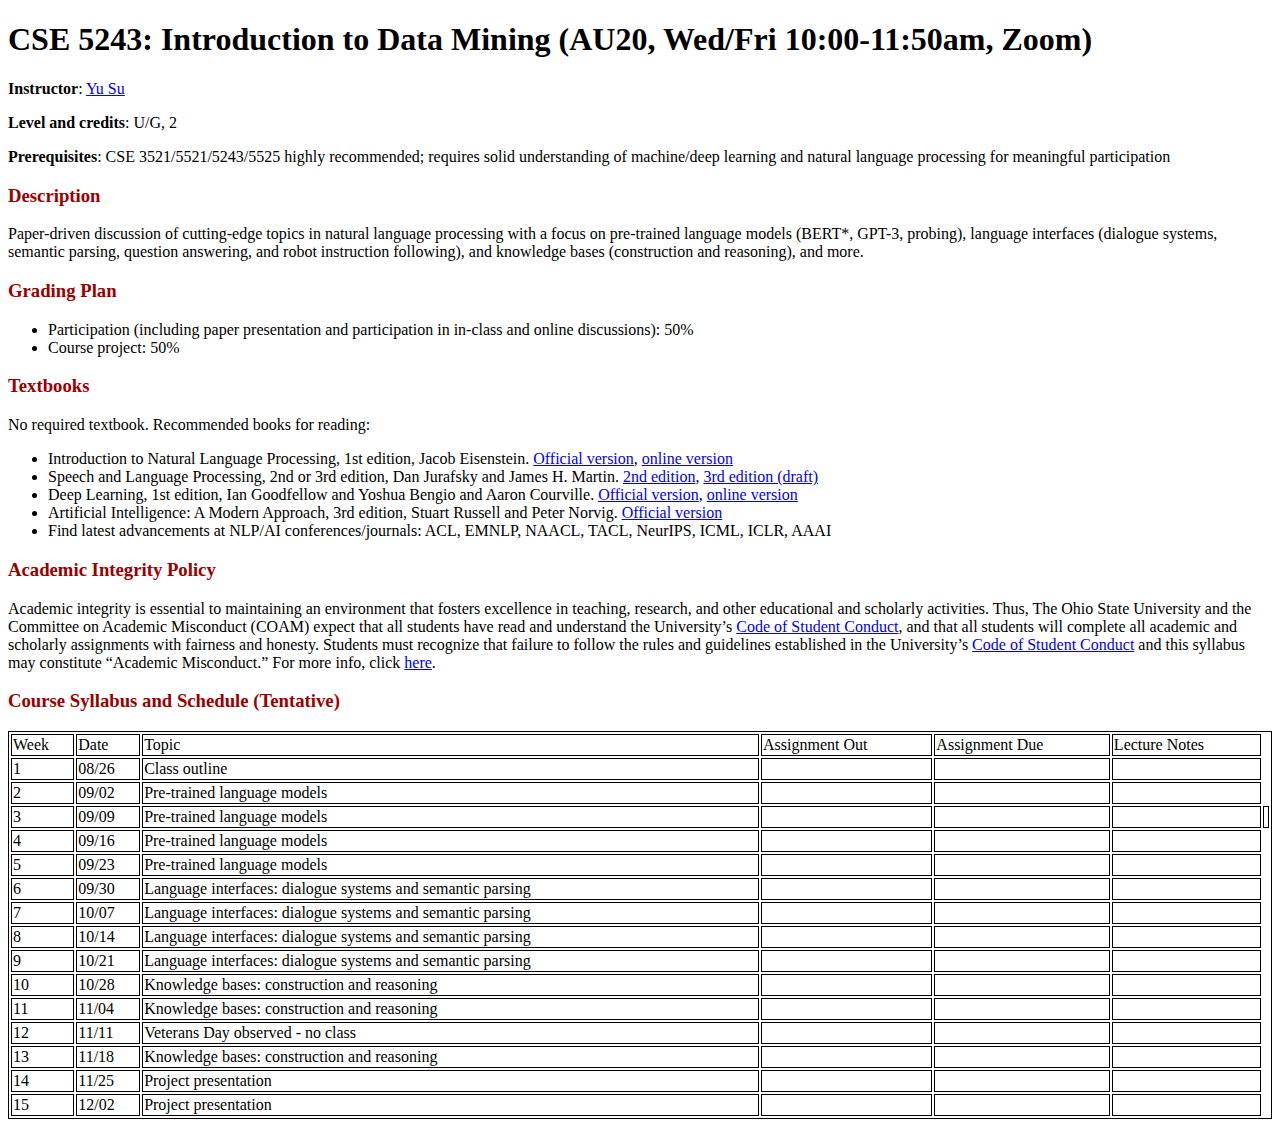
==== courses/au20/cse5539/index.html @ 8bc5eeb7 "ok" ====
<!DOCTYPE html PUBLIC "-//W3C//DTD XHTML 1.0 Strict//EN" "http://www.w3.org/TR/xhtml1/DTD/xhtml1-strict.dtd">
<html xmlns="http://www.w3.org/1999/xhtml">
<head>
<meta http-equiv="Content-Type" content="text/html; charset=utf-8" />
<link rel="stylesheet" type="text/css" href="style.css" />
<title>SP20: CSE5243</title>
</head>


<body class="html front not-logged-in one-sidebar sidebar-first page-node" data-twttr-rendered="true">

  				
<div>
<h1><strong>CSE 5243: Introduction to Data Mining (AU20, Wed/Fri 10:00-11:50am, Zoom)</strong></h1>
<p><span style="font-size: medium"><span style="text-align: justify"><strong>Instructor</strong>: <a href=http://ysu1989.github.io/>Yu Su</a> </span></span></p>
<p><span style="font-size: medium"><span style="text-align: justify"><strong>Level and credits</strong>: U/G, 2</span></span></p>
<p><span style="font-size: medium"><span style="text-align: justify"><strong>Prerequisites</strong>: CSE 3521/5521/5243/5525 highly recommended; requires solid understanding of machine/deep learning and natural language processing for meaningful participation</span></span></p>
<!-- <p><span style="font-size: medium"><span style="text-align: justify"><strong>Office hours and locations (Instructor)</strong>: <span style="color: #0000FF">Fri 11:00AM-12:15PM, Dreese Labs 783</span></span></span></p> -->
</div>

<h3 property="dc:title" datatype="" style="color: #990000"><strong>Description</strong></h3>
<p><span style="font-size: medium"><span style="text-align: justify">
Paper-driven discussion of cutting-edge topics in natural language processing with a focus on pre-trained language models (BERT*, GPT-3, probing), language interfaces (dialogue systems, semantic parsing, question answering, and robot instruction following), and knowledge bases (construction and reasoning), and more. 
</span></span></p>
	
<div>
<h3 property="dc:title" datatype="" style="color: #990000"><strong>Grading Plan </strong></h3>
<ul><span style="font-size: medium">
<li></strong><span style="font-size: medium">Participation (including paper presentation and participation in in-class and online discussions): 50%</strong></li>
<li></strong><span style="font-size: medium">Course project: 50%</strong></li>
</span>
</ul>
</div>

<div style="font-size: medium">
<h3 property="dc:title" datatype="" style="color: #990000"><strong>Textbooks</strong></h3>
No required textbook. Recommended books for reading: 
<ul>
<li>Introduction to Natural Language Processing, 1st edition, Jacob Eisenstein. <a href="https://mitpress.mit.edu/books/introduction-natural-language-processing">Official version</a>, <a href="https://github.com/jacobeisenstein/gt-nlp-class/blob/master/notes/eisenstein-nlp-notes.pdf">online version</a></li>
<li>Speech and Language Processing, 2nd or 3rd edition, Dan Jurafsky and James H. Martin. <a href="https://www.amazon.com/Speech-Language-Processing-Daniel-Jurafsky/dp/0131873210">2nd edition</a>, <a href="https://web.stanford.edu/~jurafsky/slp3/">3rd edition (draft)</a> </li>
<li>Deep Learning, 1st edition, Ian Goodfellow and Yoshua Bengio and Aaron Courville. <a href="https://www.amazon.com/Deep-Learning-Adaptive-Computation-Machine/dp/0262035618/ref=sr_1_1?ie=UTF8&qid=1472485235&sr=8-1&keywords=deep+learning+book">Official version</a>, <a href="https://www.deeplearningbook.org/">online version</a></li>
<li>Artificial Intelligence: A Modern Approach, 3rd edition, Stuart Russell and Peter Norvig. <a href="https://www.amazon.com/Artificial-Intelligence-Modern-Approach-3rd/dp/0136042597">Official version</a></li>
<li>Find latest advancements at NLP/AI conferences/journals: ACL, EMNLP, NAACL, TACL, NeurIPS, ICML, ICLR, AAAI</li>
</ul>
</div>


<div style="font-size: medium">
<h3 property="dc:title" datatype="" style="color: #990000"><strong>Academic Integrity Policy</strong></h3>
<p>Academic integrity is essential to maintaining an environment that fosters excellence in teaching, research, and other educational and scholarly activities. Thus, The Ohio State University and the Committee on Academic Misconduct (COAM) expect that all students have read and understand the University’s <a href="https://trustees.osu.edu/index.php?q=rules/code-of-student-conduct/">Code of Student Conduct</a>, and that all students will complete all academic and scholarly assignments with fairness and honesty. Students must recognize that failure to follow the rules and guidelines established in the University’s <a href="https://trustees.osu.edu/index.php?q=rules/code-of-student-conduct/">Code of Student Conduct</a> and this syllabus may constitute “Academic Misconduct.” For more info, click <a href="https://oaa.osu.edu/coamfaqs.html">here</a>.</p>
</div>

<!-- <div style="font-size: medium">
<h3 property="dc:title" datatype="" style="color: #990000"><strong>Anonymous Feedback/Comments/Suggestions?</strong></h3>
<p>Feel free to leave any comments and suggestions about how the instructor/grader can do better to help you learn this course, such as whether the lectures are clear, examples are helpful, questions are answered timely, etc. Please check <a href="https://goo.gl/forms/aVF9hrOWao5yFbOC2">this anonymous form</a>. Your input is highly appreciated! ;-)</p>
<div> -->

<div>
<h3 property="dc:title" datatype="" style="color: #990000"><strong>Course Syllabus and Schedule (Tentative)</strong></h3>
<head>
<style>
table, th, td {
    border: 1px solid black;
}
</style>
</head>

<body>
<table style="width:100%">
  <tr>
    <td>Week</td>
    <td>Date</td>
    <td>Topic</td> 
    <td>Assignment Out</td>
    <td>Assignment Due</td>
    <td>Lecture Notes</td>
  </tr>
  <tr>
    <td>1</td>
    <td>08/26</td>
    <td>Class outline</a></td> 
    <td></td>
    <td></td>
    <td></td>
  </tr>
  <tr>
    <td>2</td>
    <td>09/02</td>
    <td>Pre-trained language models</td> 
    <td></td>
    <td></td>
    <td></td>
  </tr>
  <tr>
    <td>3</td>
    <td>09/09</td>
    <td>Pre-trained language models</td> 
    <td></td>
    <td></td>
    <td></td>
    <td></td>
  </tr>
  <tr>
    <td>4</td>
    <td>09/16</td>
    <td>Pre-trained language models</td> 
    <td></td>
    <td></td>
    <td></td>
  </tr>
  <tr>
    <td>5</td>
    <td>09/23</td>
    <td>Pre-trained language models</td>
    <td></td>
    <td></td>
    <td></td>
  </tr>
  <tr>
    <td>6</td>
    <td>09/30</td>
    <td>Language interfaces: dialogue systems and semantic parsing</td>
    <td></td>
    <td></td>
    <td></td>
  </tr>
  <tr>
    <td>7</td>
    <td>10/07</td>
    <td>Language interfaces: dialogue systems and semantic parsing</td>
    <td></td>
    <td></td>
    <td></td>
  </tr>
  <tr>
    <td>8</td>
    <td>10/14</td>
    <td>Language interfaces: dialogue systems and semantic parsing</td>
    <td></td>
    <td></td>
    <td></td>
  </tr>
  <tr>
    <td>9</td>
    <td>10/21</td>
    <td>Language interfaces: dialogue systems and semantic parsing</td>
    <td></td>
    <td></td>
    <td></td>
  </tr>
  <tr>
    <td>10</td>
    <td>10/28</td>
    <td>Knowledge bases: construction and reasoning</td>
    <td></td>
    <td></td>
    <td></td>
  </tr>
  <tr>
    <td>11</td>
    <td>11/04</td>
    <td>Knowledge bases: construction and reasoning</td>
    <td></td>
    <td></td>
    <td></td>
  </tr>
  <tr>
    <td>12</td>
    <td>11/11</td>
    <td>Veterans Day observed - no class</td>
    <td></td>
    <td></td>
    <td></td>
  </tr>
  <tr>
    <td>13</td>
    <td>11/18</td>
    <td>Knowledge bases: construction and reasoning</td>
    <td></td>
    <td></td>
    <td></td>
  </tr>
  <tr>
    <td>14</td>
    <td>11/25</td>
    <td>Project presentation</td>
    <td></td>
    <td></td>
    <td></td>
  </tr>
  <tr>
    <td>15</td>
    <td>12/02</td>
    <td>Project presentation</td>
    <td></td>
    <td></td>
    <td></td>
  </tr>
</table>
</body>
</div>

</body></html>
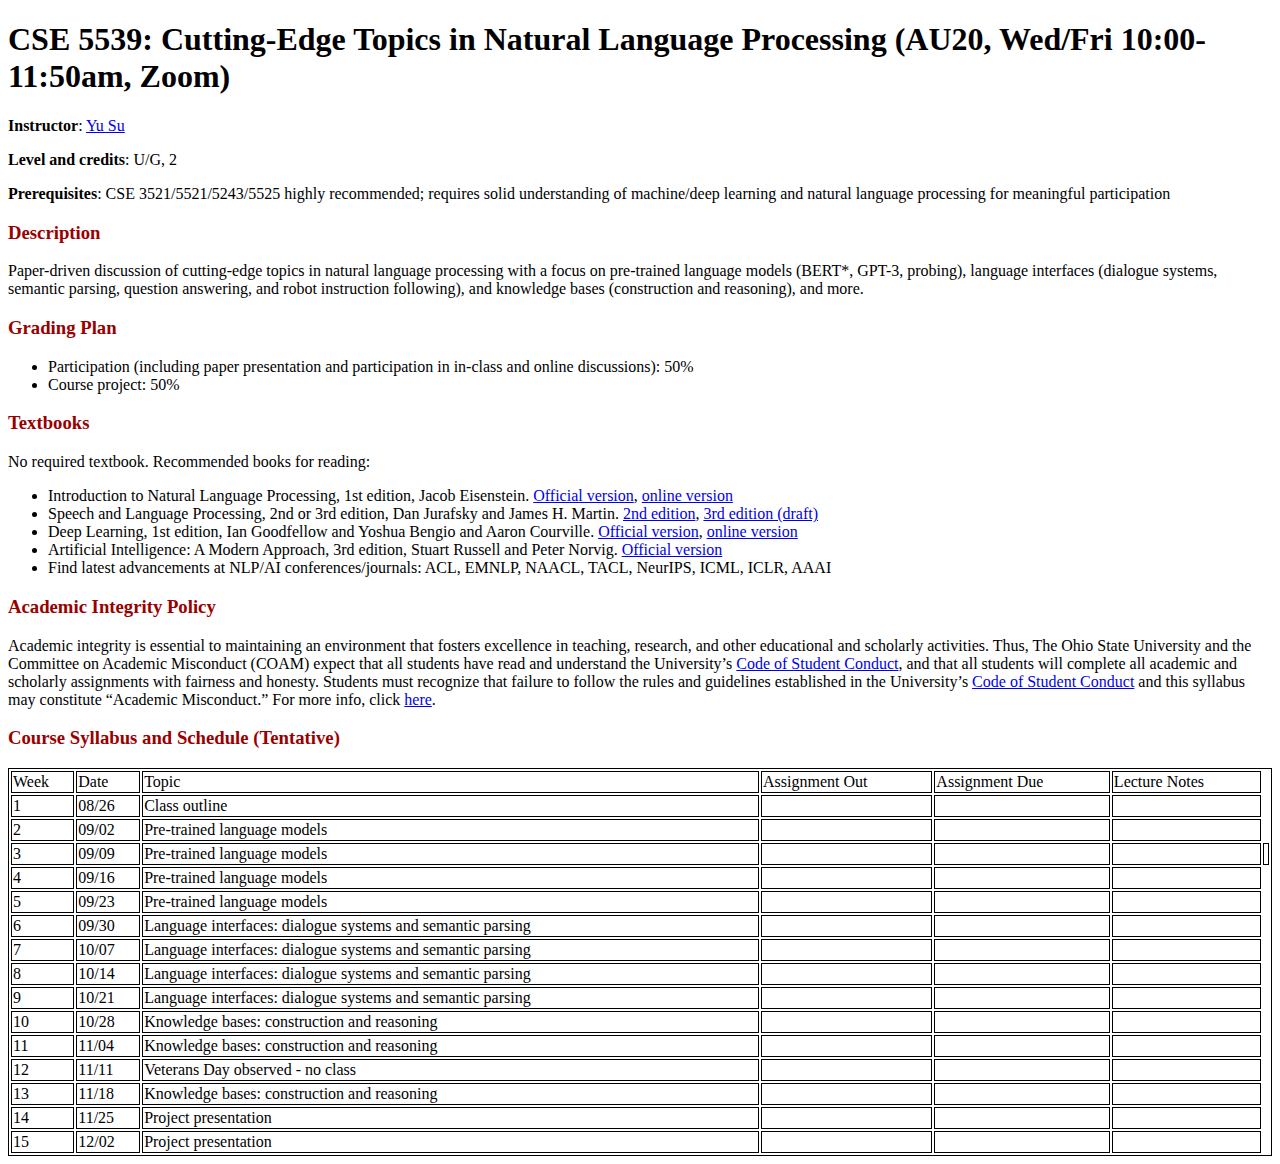
==== commit 0eb8add9: "ok" ====
--- a/courses/au20/cse5539/index.html
+++ b/courses/au20/cse5539/index.html
@@ -11,7 +11,7 @@
 
   				
 <div>
-<h1><strong>CSE 5243: Introduction to Data Mining (AU20, Wed/Fri 10:00-11:50am, Zoom)</strong></h1>
+<h1><strong>CSE 5539: Cutting-Edge Topics in Natural Language Processing (AU20, Wed/Fri 10:00-11:50am, Zoom)</strong></h1>
 <p><span style="font-size: medium"><span style="text-align: justify"><strong>Instructor</strong>: <a href=http://ysu1989.github.io/>Yu Su</a> </span></span></p>
 <p><span style="font-size: medium"><span style="text-align: justify"><strong>Level and credits</strong>: U/G, 2</span></span></p>
 <p><span style="font-size: medium"><span style="text-align: justify"><strong>Prerequisites</strong>: CSE 3521/5521/5243/5525 highly recommended; requires solid understanding of machine/deep learning and natural language processing for meaningful participation</span></span></p>
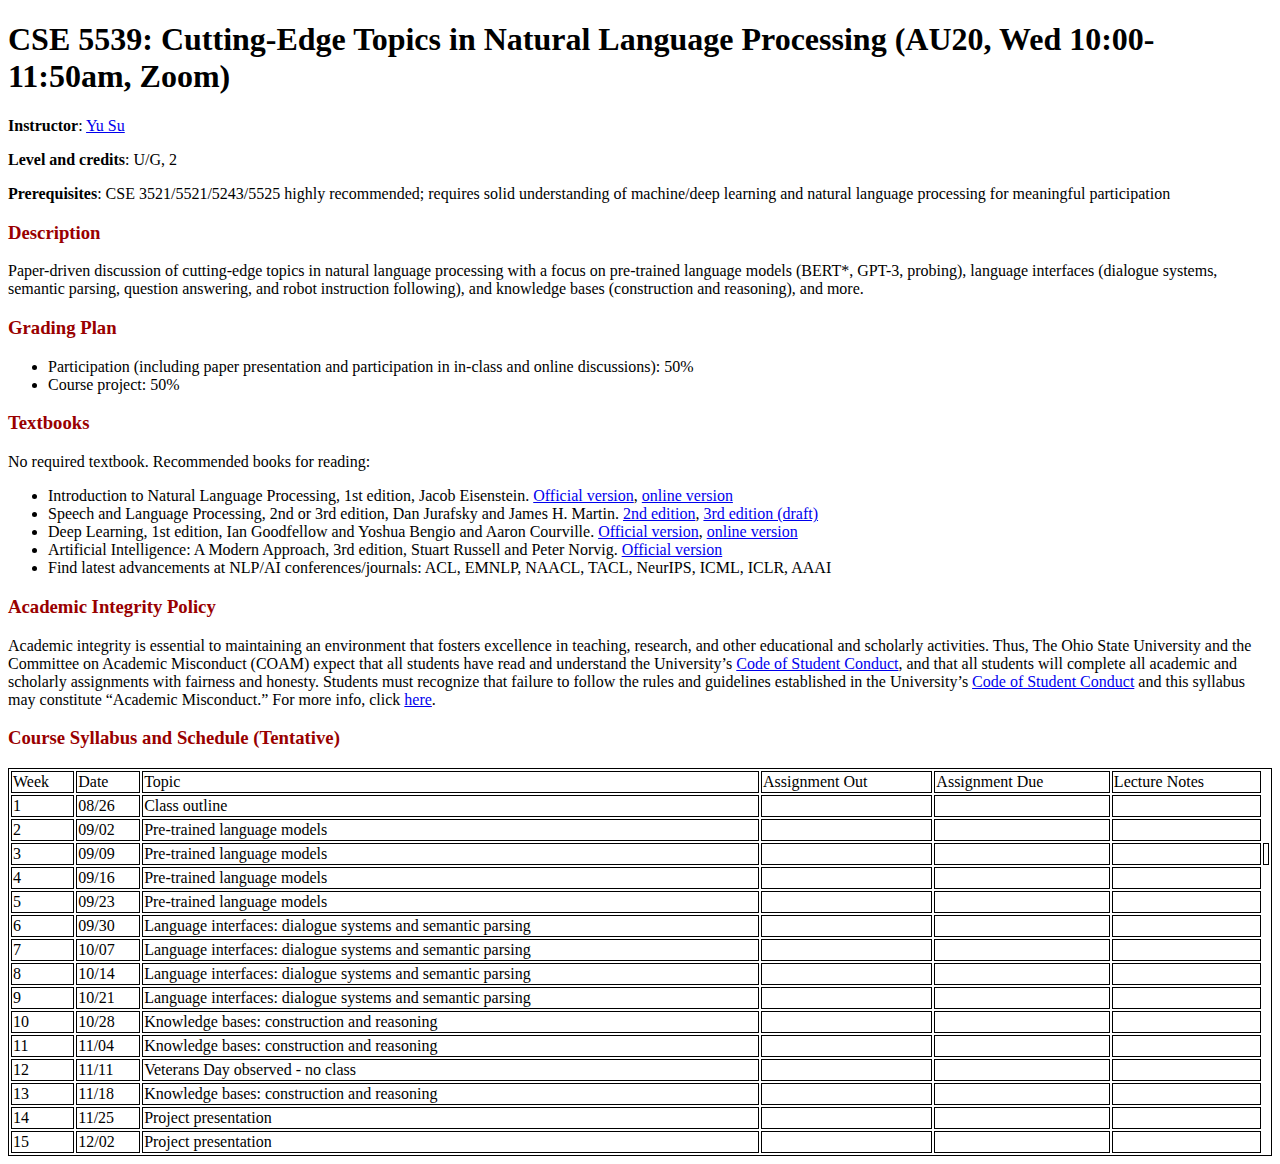
==== commit ab982ff6: "ok" ====
--- a/courses/au20/cse5539/index.html
+++ b/courses/au20/cse5539/index.html
@@ -11,7 +11,7 @@
 
   				
 <div>
-<h1><strong>CSE 5539: Cutting-Edge Topics in Natural Language Processing (AU20, Wed/Fri 10:00-11:50am, Zoom)</strong></h1>
+<h1><strong>CSE 5539: Cutting-Edge Topics in Natural Language Processing (AU20, Wed 10:00-11:50am, Zoom)</strong></h1>
 <p><span style="font-size: medium"><span style="text-align: justify"><strong>Instructor</strong>: <a href=http://ysu1989.github.io/>Yu Su</a> </span></span></p>
 <p><span style="font-size: medium"><span style="text-align: justify"><strong>Level and credits</strong>: U/G, 2</span></span></p>
 <p><span style="font-size: medium"><span style="text-align: justify"><strong>Prerequisites</strong>: CSE 3521/5521/5243/5525 highly recommended; requires solid understanding of machine/deep learning and natural language processing for meaningful participation</span></span></p>
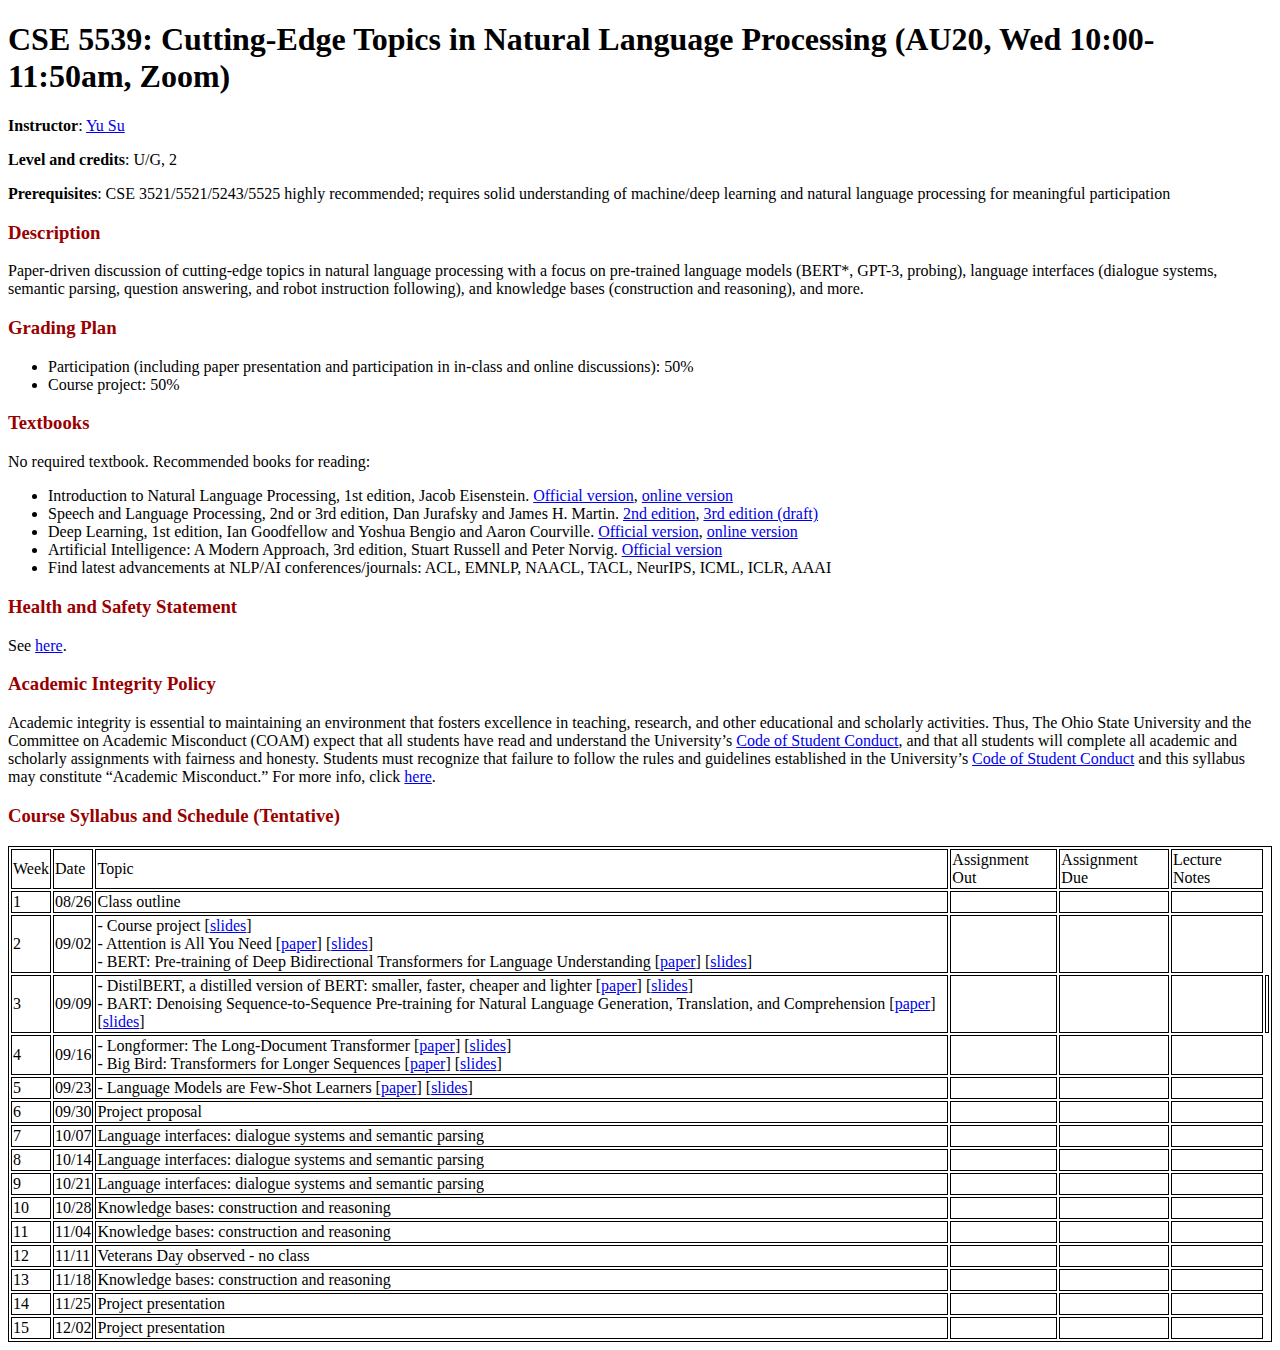
==== commit 2fdcd9bc: "ok" ====
--- a/courses/au20/cse5539/index.html
+++ b/courses/au20/cse5539/index.html
@@ -44,6 +44,10 @@
 </ul>
 </div>
 
+<div style="font-size: medium">
+<h3 property="dc:title" datatype="" style="color: #990000"><strong>Health and Safety Statement</strong></h3>
+<p>See <a href="./health_and_safety_statement.pdf">here</a>.</p>
+</div>
 
 <div style="font-size: medium">
 <h3 property="dc:title" datatype="" style="color: #990000"><strong>Academic Integrity Policy</strong></h3>
@@ -86,7 +90,11 @@
   <tr>
     <td>2</td>
     <td>09/02</td>
-    <td>Pre-trained language models</td> 
+    <td>
+      - Course project [<a href="02project.pdf">slides</a>]<br>
+      - Attention is All You Need [<a href="https://papers.nips.cc/paper/7181-attention-is-all-you-need.pdf">paper</a>] [<a href="Transformer.pdf">slides</a>] <br>
+      - BERT: Pre-training of Deep Bidirectional Transformers for Language Understanding [<a href="https://arxiv.org/abs/1810.04805">paper</a>] [<a href="BERT.pdf">slides</a>]
+    </td> 
     <td></td>
     <td></td>
     <td></td>
@@ -94,7 +102,10 @@
   <tr>
     <td>3</td>
     <td>09/09</td>
-    <td>Pre-trained language models</td> 
+    <td>
+      - DistilBERT, a distilled version of BERT: smaller, faster, cheaper and lighter [<a href="https://www.aclweb.org/anthology/2020.acl-main.703/">paper</a>] [<a href="#">slides</a>] <br>
+      - BART: Denoising Sequence-to-Sequence Pre-training for Natural Language Generation, Translation, and Comprehension [<a href="https://www.aclweb.org/anthology/2020.acl-main.703/">paper</a>] [<a href="#">slides</a>]
+    </td> 
     <td></td>
     <td></td>
     <td></td>
@@ -103,7 +114,10 @@
   <tr>
     <td>4</td>
     <td>09/16</td>
-    <td>Pre-trained language models</td> 
+    <td>
+      - Longformer: The Long-Document Transformer [<a href="https://arxiv.org/abs/2004.05150">paper</a>] [<a href="#">slides</a>] <br>
+      - Big Bird: Transformers for Longer Sequences [<a href="https://arxiv.org/pdf/2007.14062.pdf">paper</a>] [<a href="#">slides</a>]
+    </td> 
     <td></td>
     <td></td>
     <td></td>
@@ -111,7 +125,9 @@
   <tr>
     <td>5</td>
     <td>09/23</td>
-    <td>Pre-trained language models</td>
+    <td>
+      - Language Models are Few-Shot Learners [<a href="https://arxiv.org/abs/2005.14165">paper</a>] [<a href="#">slides</a>]
+    </td>
     <td></td>
     <td></td>
     <td></td>
@@ -119,7 +135,7 @@
   <tr>
     <td>6</td>
     <td>09/30</td>
-    <td>Language interfaces: dialogue systems and semantic parsing</td>
+    <td>Project proposal</td>
     <td></td>
     <td></td>
     <td></td>
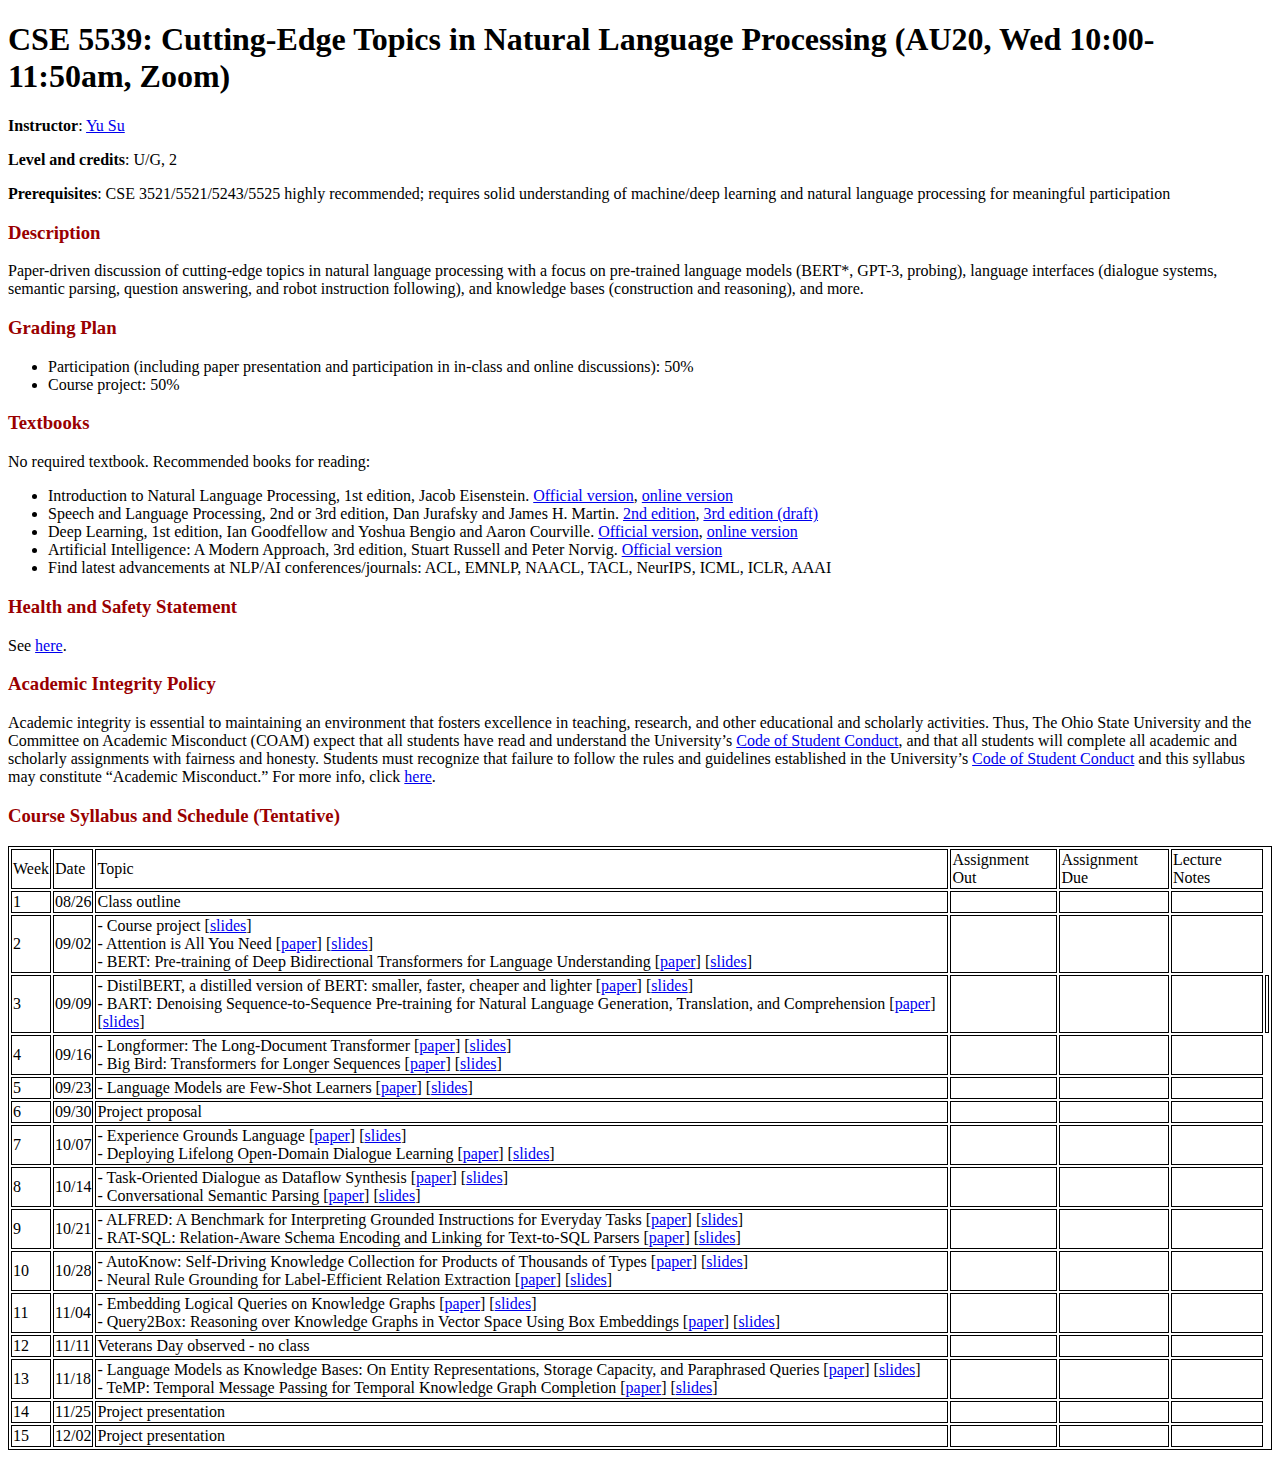
==== commit 86e87319: "ok" ====
--- a/courses/au20/cse5539/index.html
+++ b/courses/au20/cse5539/index.html
@@ -103,8 +103,8 @@
     <td>3</td>
     <td>09/09</td>
     <td>
-      - DistilBERT, a distilled version of BERT: smaller, faster, cheaper and lighter [<a href="https://www.aclweb.org/anthology/2020.acl-main.703/">paper</a>] [<a href="#">slides</a>] <br>
-      - BART: Denoising Sequence-to-Sequence Pre-training for Natural Language Generation, Translation, and Comprehension [<a href="https://www.aclweb.org/anthology/2020.acl-main.703/">paper</a>] [<a href="#">slides</a>]
+      - DistilBERT, a distilled version of BERT: smaller, faster, cheaper and lighter [<a href="https://arxiv.org/abs/1910.01108">paper</a>] [<a href="DistilBERT.pdf">slides</a>] <br>
+      - BART: Denoising Sequence-to-Sequence Pre-training for Natural Language Generation, Translation, and Comprehension [<a href="https://www.aclweb.org/anthology/2020.acl-main.703/">paper</a>] [<a href="BART.pdf">slides</a>]
     </td> 
     <td></td>
     <td></td>
@@ -115,8 +115,8 @@
     <td>4</td>
     <td>09/16</td>
     <td>
-      - Longformer: The Long-Document Transformer [<a href="https://arxiv.org/abs/2004.05150">paper</a>] [<a href="#">slides</a>] <br>
-      - Big Bird: Transformers for Longer Sequences [<a href="https://arxiv.org/pdf/2007.14062.pdf">paper</a>] [<a href="#">slides</a>]
+      - Longformer: The Long-Document Transformer [<a href="https://arxiv.org/abs/2004.05150">paper</a>] [<a href="Longformer.pdf">slides</a>] <br>
+      - Big Bird: Transformers for Longer Sequences [<a href="https://arxiv.org/pdf/2007.14062.pdf">paper</a>] [<a href="BigBird.pdf">slides</a>]
     </td> 
     <td></td>
     <td></td>
@@ -126,7 +126,7 @@
     <td>5</td>
     <td>09/23</td>
     <td>
-      - Language Models are Few-Shot Learners [<a href="https://arxiv.org/abs/2005.14165">paper</a>] [<a href="#">slides</a>]
+      - Language Models are Few-Shot Learners [<a href="https://arxiv.org/abs/2005.14165">paper</a>] [<a href="GPT-3.pdf">slides</a>]
     </td>
     <td></td>
     <td></td>
@@ -143,7 +143,10 @@
   <tr>
     <td>7</td>
     <td>10/07</td>
-    <td>Language interfaces: dialogue systems and semantic parsing</td>
+    <td>
+      - Experience Grounds Language [<a href="https://arxiv.org/abs/2004.10151">paper</a>] [<a href="Experience Grounds Language.pdf">slides</a>] <br>
+      - Deploying Lifelong Open-Domain Dialogue Learning [<a href="https://arxiv.org/abs/2008.08076">paper</a>] [<a href="lifelong_dialogue.pdf">slides</a>]
+    </td>
     <td></td>
     <td></td>
     <td></td>
@@ -151,7 +154,10 @@
   <tr>
     <td>8</td>
     <td>10/14</td>
-    <td>Language interfaces: dialogue systems and semantic parsing</td>
+    <td>
+      - Task-Oriented Dialogue as Dataflow Synthesis [<a href="https://www.mitpressjournals.org/doi/10.1162/tacl_a_00333">paper</a>] [<a href="#">slides</a>] <br>
+      - Conversational Semantic Parsing [<a href="https://arxiv.org/abs/2009.13655">paper</a>] [<a href="#">slides</a>]
+    </td>
     <td></td>
     <td></td>
     <td></td>
@@ -159,7 +165,10 @@
   <tr>
     <td>9</td>
     <td>10/21</td>
-    <td>Language interfaces: dialogue systems and semantic parsing</td>
+    <td>
+      - ALFRED: A Benchmark for Interpreting Grounded Instructions for Everyday Tasks [<a href="https://arxiv.org/pdf/1912.01734.pdf">paper</a>] [<a href="ALFRED.pdf">slides</a>] <br>
+      - RAT-SQL: Relation-Aware Schema Encoding and Linking for Text-to-SQL Parsers [<a href="https://arxiv.org/abs/1911.04942">paper</a>] [<a href="RAT-SQL.pdf">slides</a>]
+    </td>
     <td></td>
     <td></td>
     <td></td>
@@ -167,7 +176,10 @@
   <tr>
     <td>10</td>
     <td>10/28</td>
-    <td>Knowledge bases: construction and reasoning</td>
+    <td>
+      - AutoKnow: Self-Driving Knowledge Collection for Products of Thousands of Types [<a href="https://arxiv.org/pdf/2006.13473.pdf">paper</a>] [<a href="#">slides</a>] <br>
+      - Neural Rule Grounding for Label-Efficient Relation Extraction [<a href="https://arxiv.org/abs/1909.02177">paper</a>] [<a href="#">slides</a>]
+    </td>
     <td></td>
     <td></td>
     <td></td>
@@ -175,7 +187,10 @@
   <tr>
     <td>11</td>
     <td>11/04</td>
-    <td>Knowledge bases: construction and reasoning</td>
+    <td>
+      - Embedding Logical Queries on Knowledge Graphs [<a href="https://arxiv.org/pdf/1806.01445.pdf">paper</a>] [<a href="#">slides</a>] <br>
+      - Query2Box: Reasoning over Knowledge Graphs in Vector Space Using Box Embeddings [<a href="https://cs.stanford.edu/people/jure/pubs/query2box-iclr20.pdf">paper</a>] [<a href="#">slides</a>]
+    </td>
     <td></td>
     <td></td>
     <td></td>
@@ -191,7 +206,10 @@
   <tr>
     <td>13</td>
     <td>11/18</td>
-    <td>Knowledge bases: construction and reasoning</td>
+    <td>
+      - Language Models as Knowledge Bases: On Entity Representations, Storage Capacity, and Paraphrased Queries [<a href="https://arxiv.org/abs/2008.09036">paper</a>] [<a href="#">slides</a>] <br>
+      - TeMP: Temporal Message Passing for Temporal Knowledge Graph Completion [<a href="https://arxiv.org/abs/2010.03526">paper</a>] [<a href="#">slides</a>]
+    </td>
     <td></td>
     <td></td>
     <td></td>
